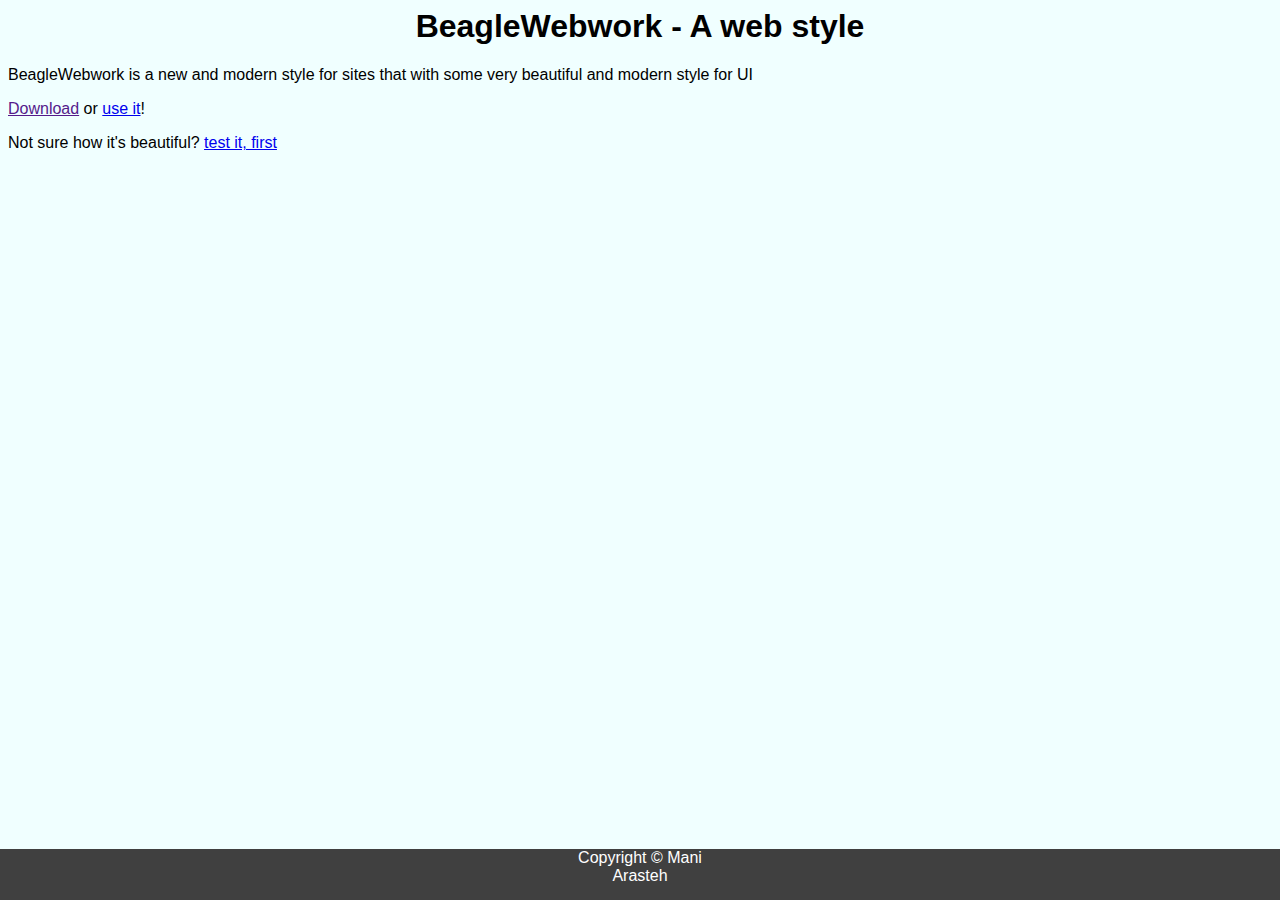
==== index.html @ fc2ab024 "first commit" ====
<html lang="en">
<head>
    <meta charset="UTF-8">
    <meta name="viewport" content="width=device-width, initial-scale=1">
    <link rel="stylesheet" href="styles.css">
    <title>BeagleWebwork - A web programming language</title>
</head>
<body>
    <h1>BeagleWebwork - A web style</h1>
    <p>BeagleWebwork is a new and modern style for sites that with some very beautiful and modern style for UI</p>
    <p><a href="">Download</a> or <a href="docs/docs.html">use it</a>!</p>
    <p>Not sure how it's beautiful? <a href="tests/test.html">test it, first</a></p>
    <div class="foot">
        <footer>Copyright &copy; Mani Arasteh</footer>
    </div>
</body>
</html>
---- styles.css ----
body {
    font-family: Arial, Helvetica, sans-serif;
    background-color: azure;
}

h1 {
    text-align: center;
}

.foot {
    text-align: center;
    position: absolute;
    color: white;
    background-color: #404040;
    bottom: 0;
    padding-left: 45%;
    padding-right: 45%;
    padding-bottom: 15;
    left: 0;
}

footer {
    display: block;
}
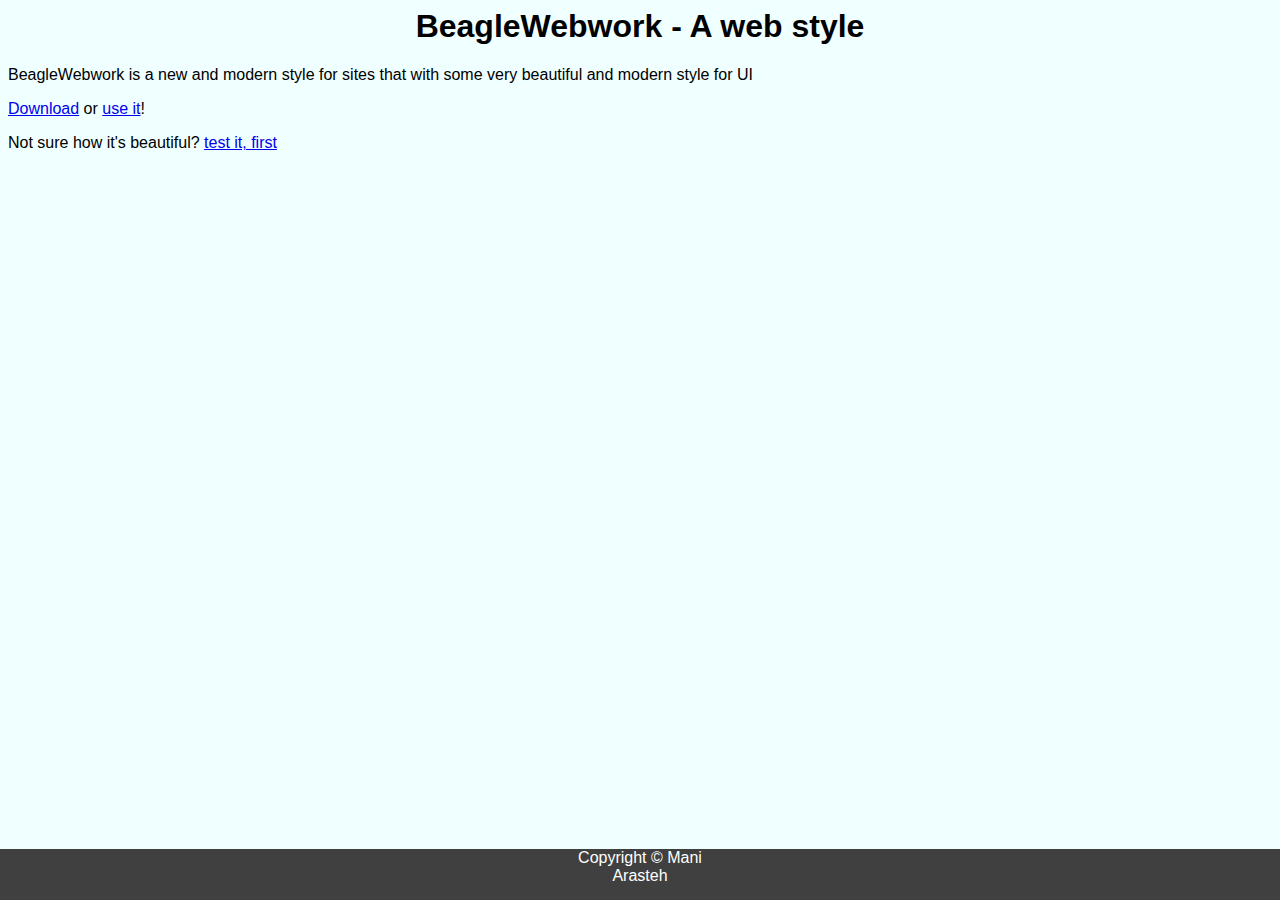
==== commit 500b2e34: "Made some changes" ====
--- a/index.html
+++ b/index.html
@@ -8,10 +8,27 @@
 <body>
     <h1>BeagleWebwork - A web style</h1>
     <p>BeagleWebwork is a new and modern style for sites that with some very beautiful and modern style for UI</p>
-    <p><a href="">Download</a> or <a href="docs/docs.html">use it</a>!</p>
-    <p>Not sure how it's beautiful? <a href="tests/test.html">test it, first</a></p>
+    <p><a href="#howtouse">Download</a> or <a href="docs/docs.html">use it</a>!</p>
+    <p>Not sure how it's beautiful? <a href="tests/tests.html">test it, first</a></p>
     <div class="foot">
         <footer>Copyright &copy; Mani Arasteh</footer>
     </div>
+    <div id="howtouse" class="modal">
+        <div class="content">
+            <h1 style="color: green">
+                Clone it using `git`
+            </h1>
+            <code>git clone https://github.com/MaArasteh/beaglewebwork.git</code>
+            <p>Use it in your site with <code>link</code> element</p>
+            <a href="#" style="
+                        position: absolute;
+                        top: 10px;
+                        right: 10px;
+                        color: #fe0606;
+                        font-size: 30px;
+                        text-decoration: none;
+                    ">&times;</a>
+        </div>
+    </div>
 </body>
 </html>--- a/styles.css
+++ b/styles.css
@@ -21,4 +21,24 @@
 
 footer {
     display: block;
-}+}
+
+.modal {
+    position: fixed;
+    inset: 0;
+    background: rgb(239, 255, 241);
+    display: none;
+    align-items: center;
+    justify-content: center;
+}
+
+.content {
+    position: relative;
+    background: white;
+    padding: 1em 2em;
+    border-radius: 4px;
+}
+
+.modal:target {
+    display: flex;
+}
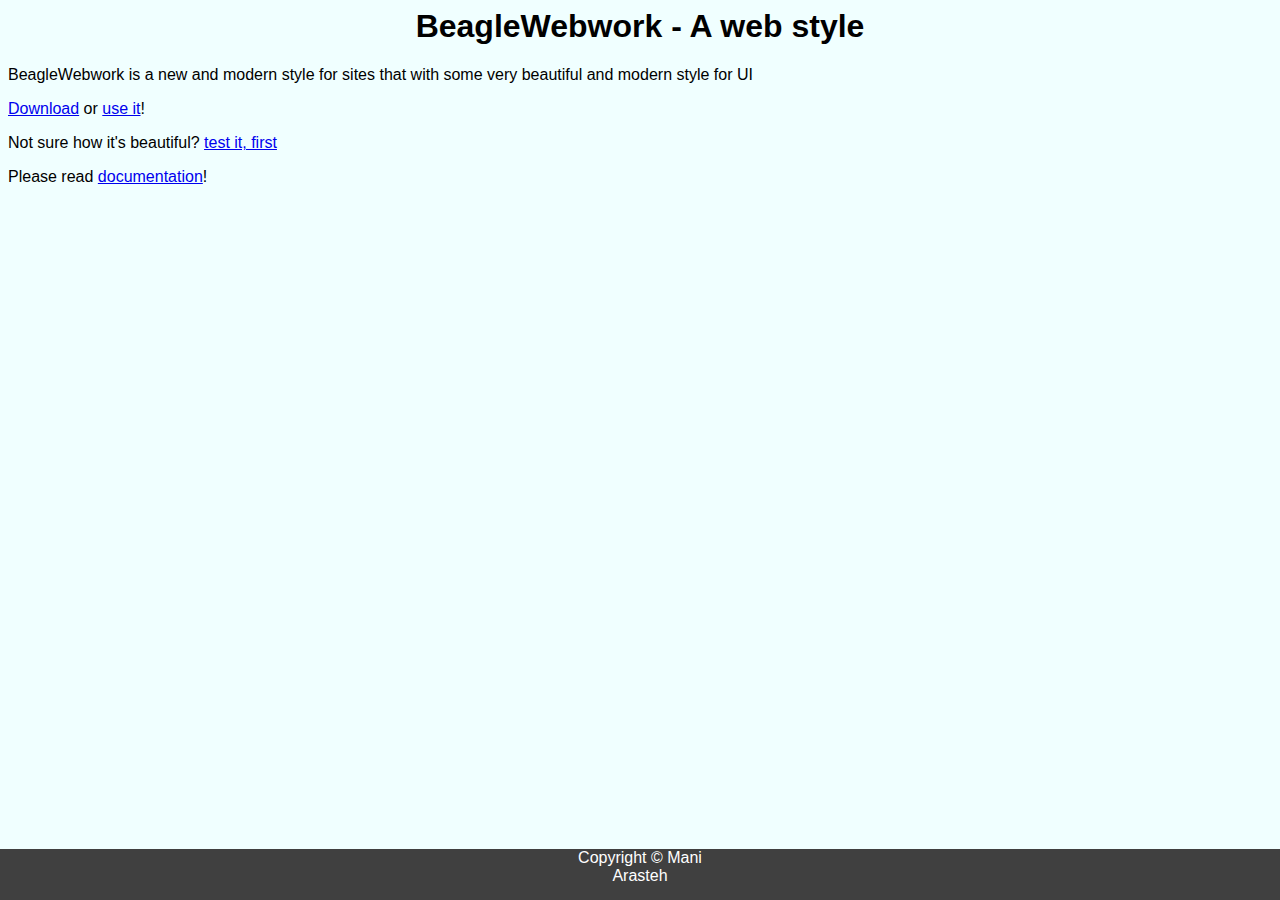
==== commit 2f641567: "A commit" ====
--- a/index.html
+++ b/index.html
@@ -10,6 +10,7 @@
     <p>BeagleWebwork is a new and modern style for sites that with some very beautiful and modern style for UI</p>
     <p><a href="#howtouse">Download</a> or <a href="docs/docs.html">use it</a>!</p>
     <p>Not sure how it's beautiful? <a href="tests/tests.html">test it, first</a></p>
+    <p>Please read <a href="docs/docs.html">documentation</a>!</p>
     <div class="foot">
         <footer>Copyright &copy; Mani Arasteh</footer>
     </div>
